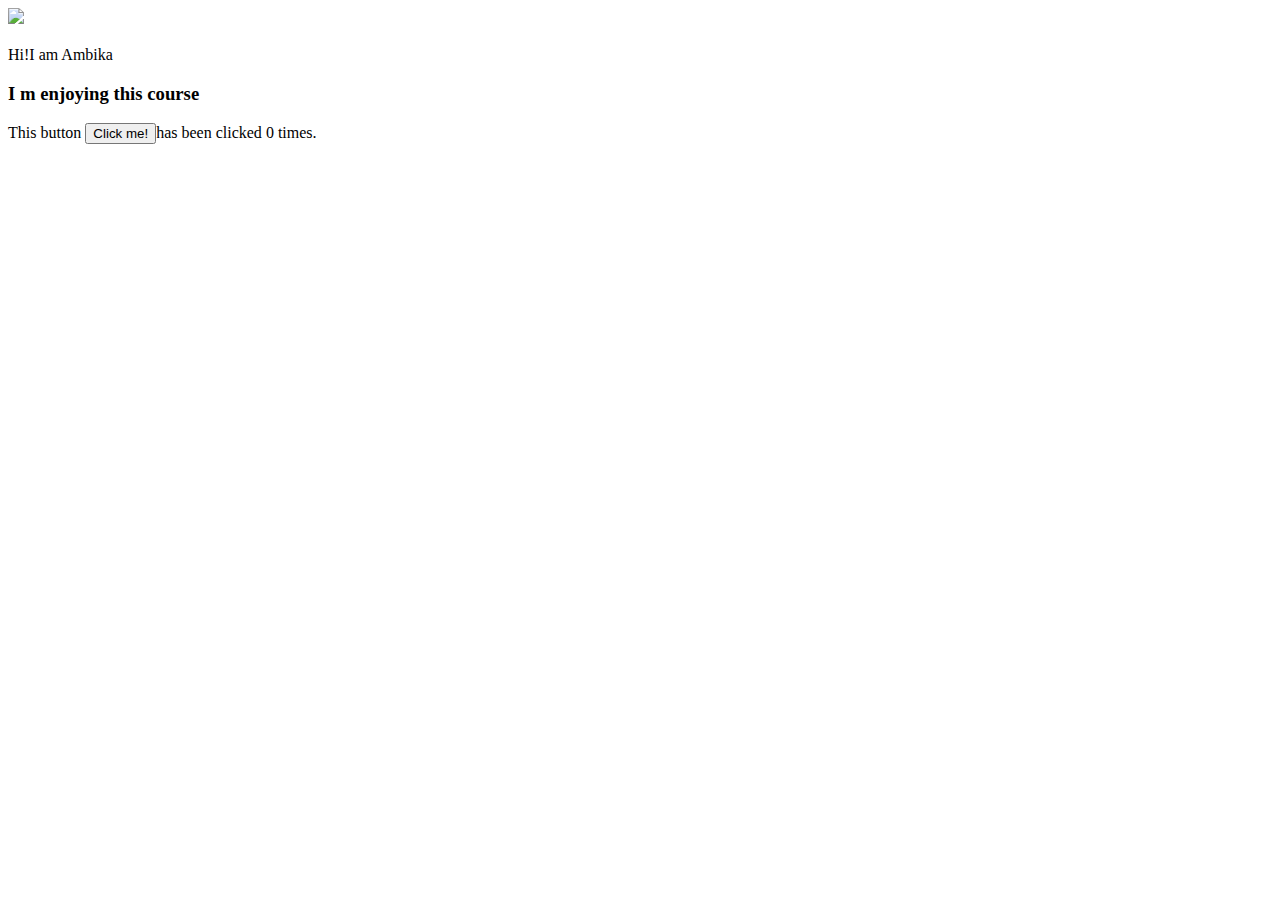
==== ui/index.html @ 3cd0e0b9 "[imad-console] Updates ui/index.html" ====
<!doctype html>
<html>
    <head>
        <link href="/ui/style.css" rel="stylesheet" />
    </head>
    <body>
        <div class= "container">
        <div  class="center">
            <img id ='madi' src="https://scontent.fccu5-1.fna.fbcdn.net/v/t1.0-0/cp0/e15/q65/p320x320/19642645_486100971732786_3409662967587838495_n.jpg?efg=eyJpIjoiYiJ9&amp;oh=8b4a8f47a18b318f3ea8dd4e4f8c5125&amp;oe=5A21A026"" class="img-medium"/>
        </div>
        <br>
        <div id='main-text' class="center text-big bold">
            Hi!I am Ambika
            <h3>I m enjoying this course</h3>
        </div>
        </div>
        <div class="footer">
        This button <button id ="counter">Click me!</button>has been clicked <span id="count">0 </span>times.
        
        <script type="text/javascript" src="/ui/main.js">
        </script>
    </body>
</html>
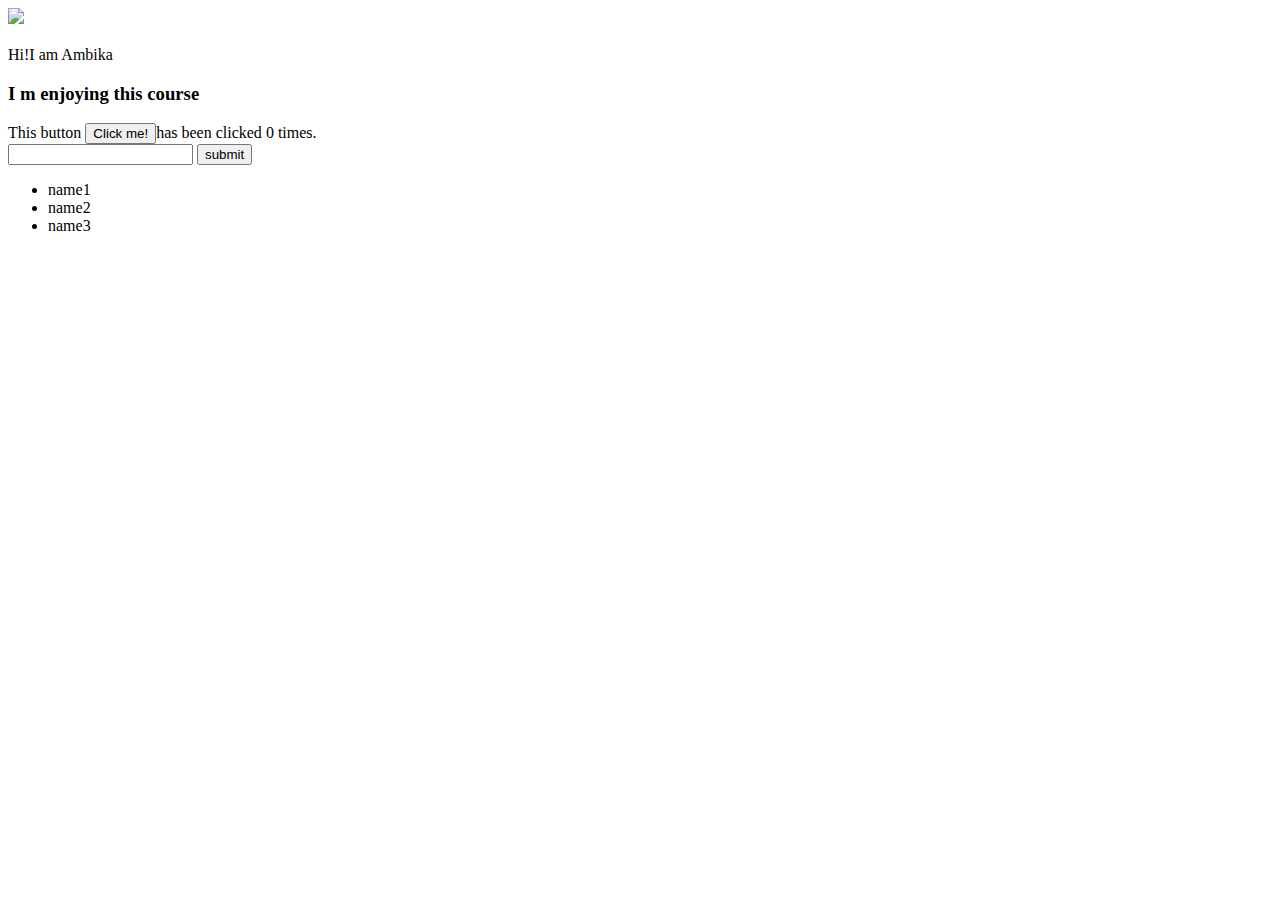
==== commit 4ba0184f: "[imad-console] Updates ui/index.html" ====
--- a/ui/index.html
+++ b/ui/index.html
@@ -6,7 +6,7 @@
     <body>
         <div class= "container">
         <div  class="center">
-            <img id ='madi' src="https://scontent.fccu5-1.fna.fbcdn.net/v/t1.0-0/cp0/e15/q65/p320x320/19642645_486100971732786_3409662967587838495_n.jpg?efg=eyJpIjoiYiJ9&amp;oh=8b4a8f47a18b318f3ea8dd4e4f8c5125&amp;oe=5A21A026"" class="img-medium"/>
+            <img id ='madi' src="https://scontent.fccu5-1.fna.fbcdn.net/v/t1.0-0/cp0/e15/q65/p320x320/19642645_486100971732786_3409662967587838495_n.jpg?efg=eyJpIjoiYiJ9&amp;oh=8b4a8f47a18b318f3ea8dd4e4f8c5125&amp;oe=5A21A026" class="img-medium"/>
         </div>
         <br>
         <div id='main-text' class="center text-big bold">
@@ -14,10 +14,17 @@
             <h3>I m enjoying this course</h3>
         </div>
         </div>
+        
         <div class="footer">
         This button <button id ="counter">Click me!</button>has been clicked <span id="count">0 </span>times.
-        
-        <script type="text/javascript" src="/ui/main.js">
-        </script>
+        <br/>
+        <input type ="text" id ="name"></input>
+        <input type ="submit" value="submit"></input>
+        <ul>
+            <li>name1</li>
+            <li>name2</li>
+            <li>name3</li>
+        </ul>
+        </div>
     </body>
 </html>
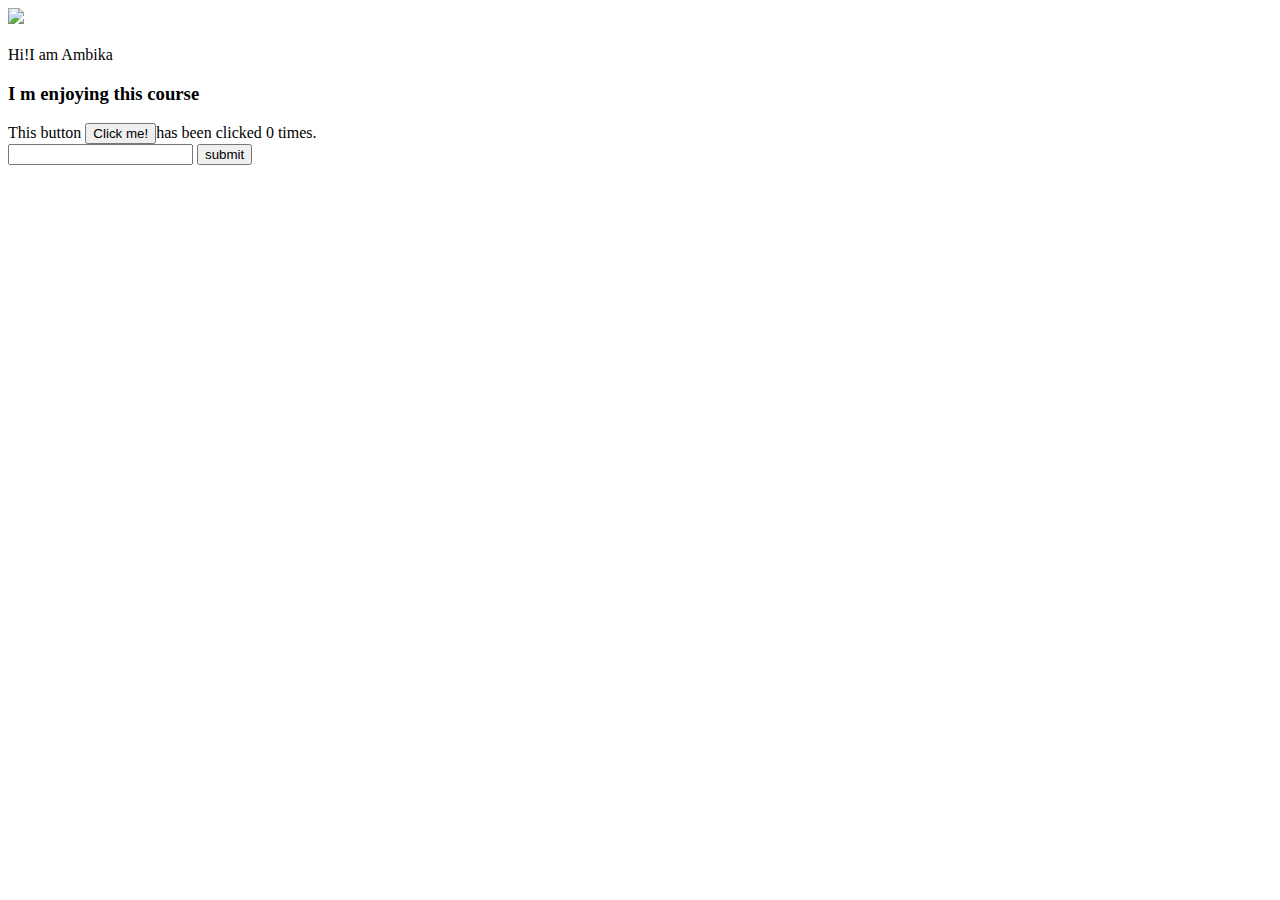
==== commit 49e50c08: "[imad-console] Updates ui/index.html" ====
--- a/ui/index.html
+++ b/ui/index.html
@@ -19,11 +19,8 @@
         This button <button id ="counter">Click me!</button>has been clicked <span id="count">0 </span>times.
         <br/>
         <input type ="text" id ="name"></input>
-        <input type ="submit" value="submit"></input>
-        <ul>
-            <li>name1</li>
-            <li>name2</li>
-            <li>name3</li>
+        <input type ="submit" value="submit" id="submit_btn"></input>
+        <ul id = "namelist">
         </ul>
         </div>
     </body>
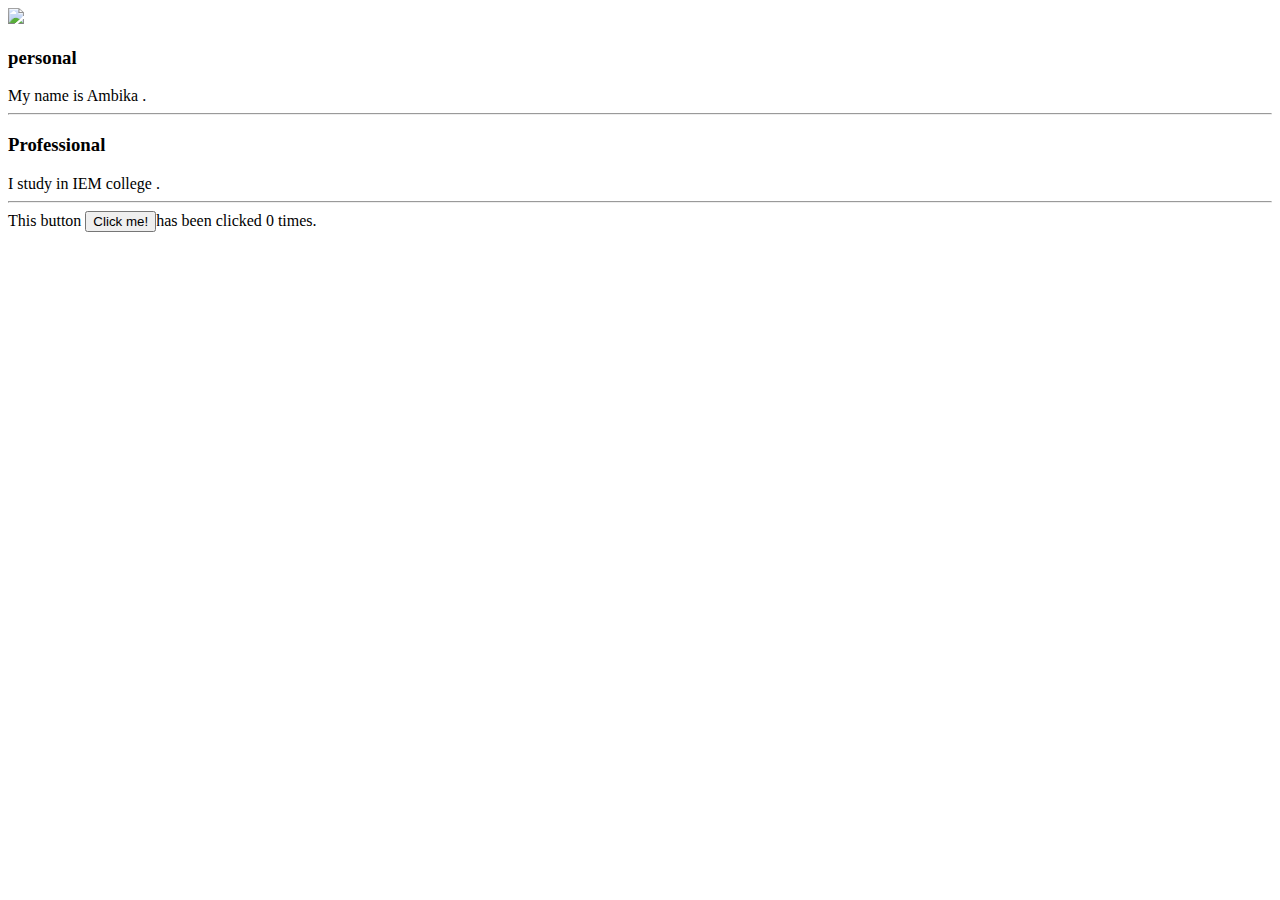
==== commit 830bedec: "[imad-console] Updates ui/index.html" ====
--- a/ui/index.html
+++ b/ui/index.html
@@ -8,20 +8,21 @@
         <div  class="center">
             <img id ='madi' src="https://scontent.fccu5-1.fna.fbcdn.net/v/t1.0-0/cp0/e15/q65/p320x320/19642645_486100971732786_3409662967587838495_n.jpg?efg=eyJpIjoiYiJ9&amp;oh=8b4a8f47a18b318f3ea8dd4e4f8c5125&amp;oe=5A21A026" class="img-medium"/>
         </div>
-        <br>
-        <div id='main-text' class="center text-big bold">
-            Hi!I am Ambika
-            <h3>I m enjoying this course</h3>
+    <h3>personal</h3>
+    <div>
+        My name is Ambika .
+    </div>
+    <hr/>
+    <h3>Professional</h3>
+    <div>
+        I study in IEM college .
+    </div>
+    <hr/>
+        <div class="footer">
+        This button <button id ="counter">Click me!</button>has been clicked <span id="count">0 </span>times.
         </div>
         </div>
-        
-        <div class="footer">
-        This button <button id ="counter">Click me!</button>has been clicked <span id="count">0 </span>times.
-        <br/>
-        <input type ="text" id ="name"></input>
-        <input type ="submit" value="submit" id="submit_btn"></input>
-        <ul id = "namelist">
-        </ul>
-        </div>
+        <script type ="text/javascript" src="/ui/main.js">
+        </script>
     </body>
 </html>
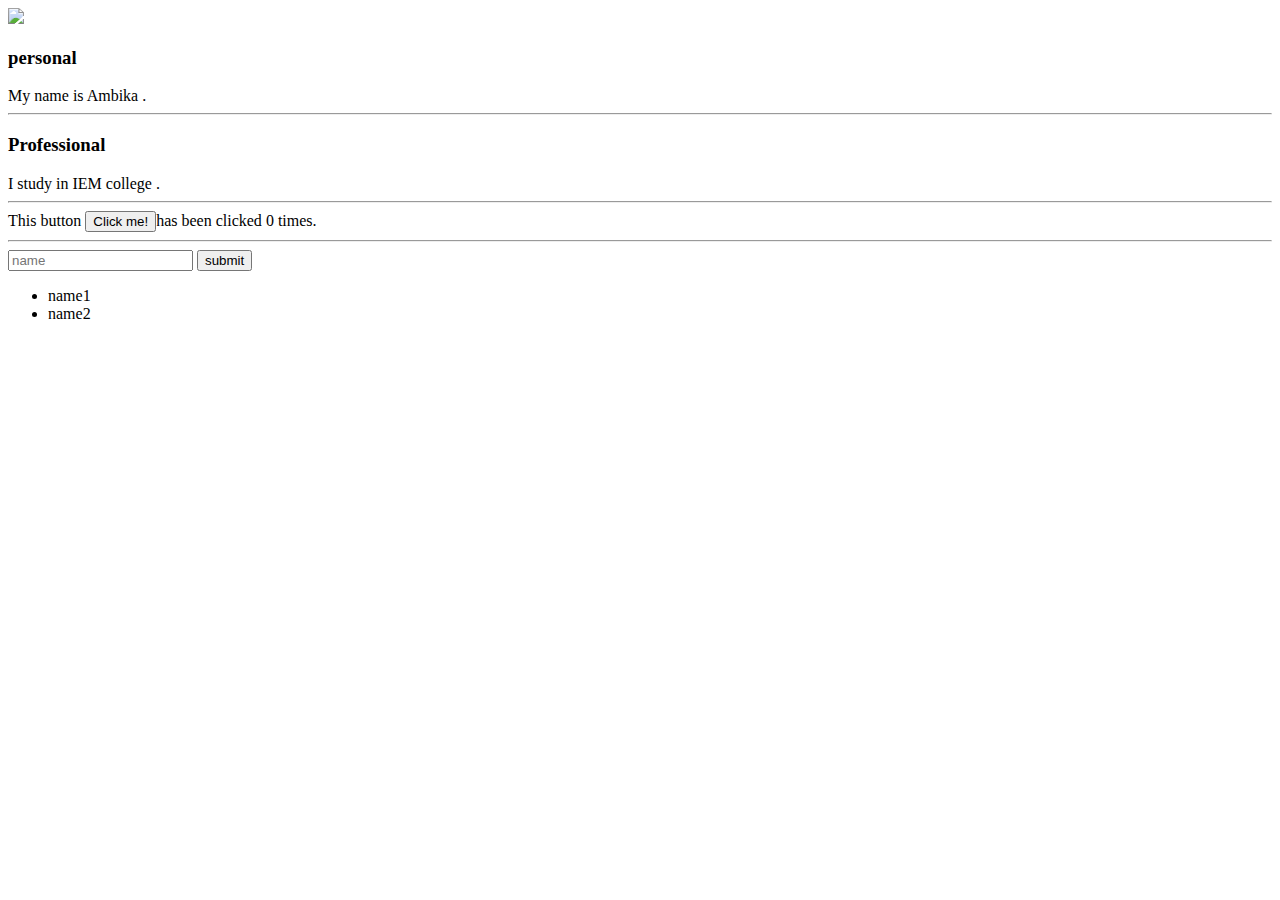
==== commit e952ce24: "[imad-console] Updates ui/index.html" ====
--- a/ui/index.html
+++ b/ui/index.html
@@ -20,6 +20,13 @@
     <hr/>
         <div class="footer">
         This button <button id ="counter">Click me!</button>has been clicked <span id="count">0 </span>times.
+        <hr/>
+        <input type="text" id="name" placeholder="name">
+        <input type="submit" value="submit">
+        <ul>
+            <li>name1</li>
+            <li>name2</li>
+        </ul>
         </div>
         </div>
         <script type ="text/javascript" src="/ui/main.js">
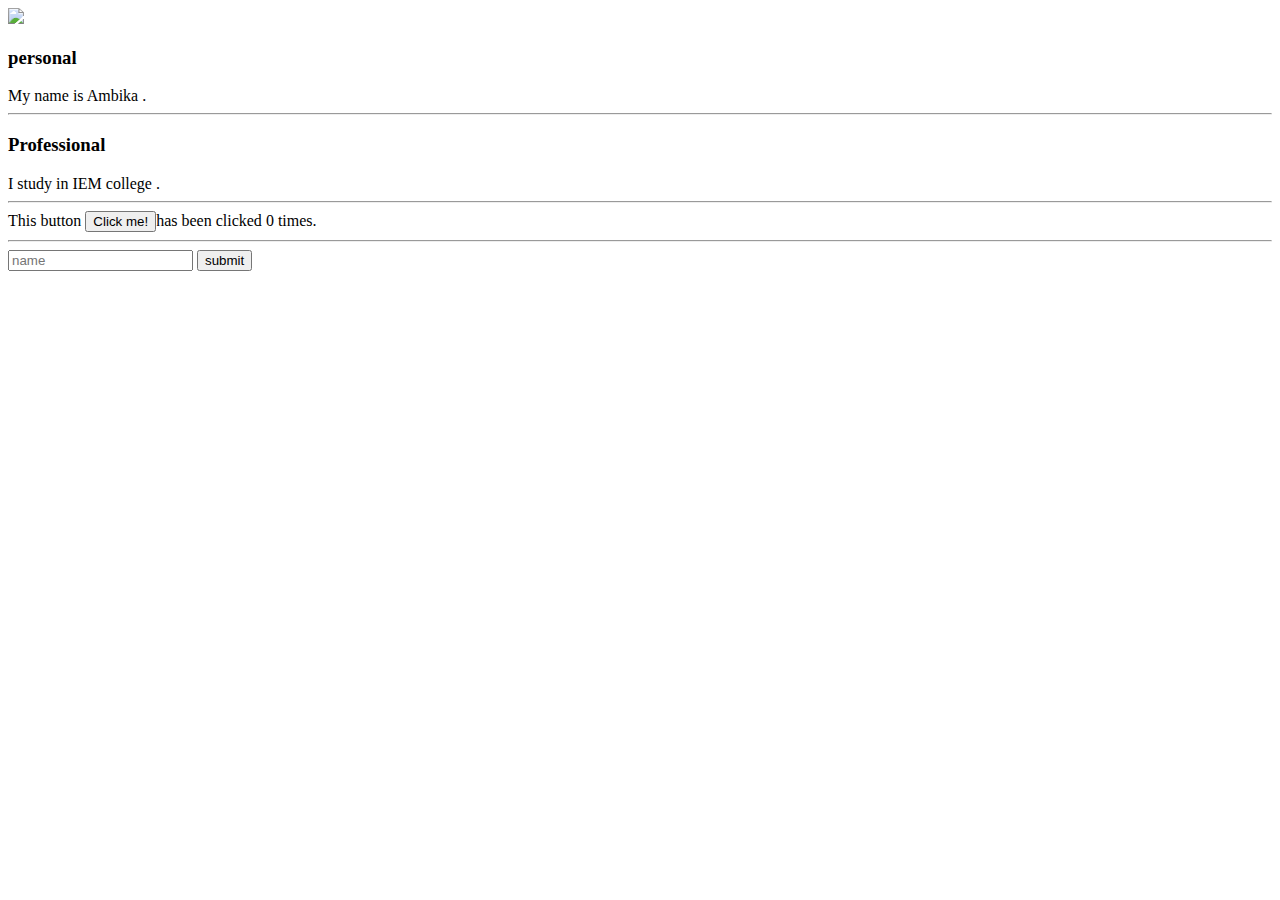
==== commit 76f702dc: "[imad-console] Updates ui/index.html" ====
--- a/ui/index.html
+++ b/ui/index.html
@@ -22,10 +22,8 @@
         This button <button id ="counter">Click me!</button>has been clicked <span id="count">0 </span>times.
         <hr/>
         <input type="text" id="name" placeholder="name">
-        <input type="submit" value="submit">
-        <ul>
-            <li>name1</li>
-            <li>name2</li>
+        <input type="submit" value="submit" id="submit_btn">
+        <ul id ="namelist">
         </ul>
         </div>
         </div>
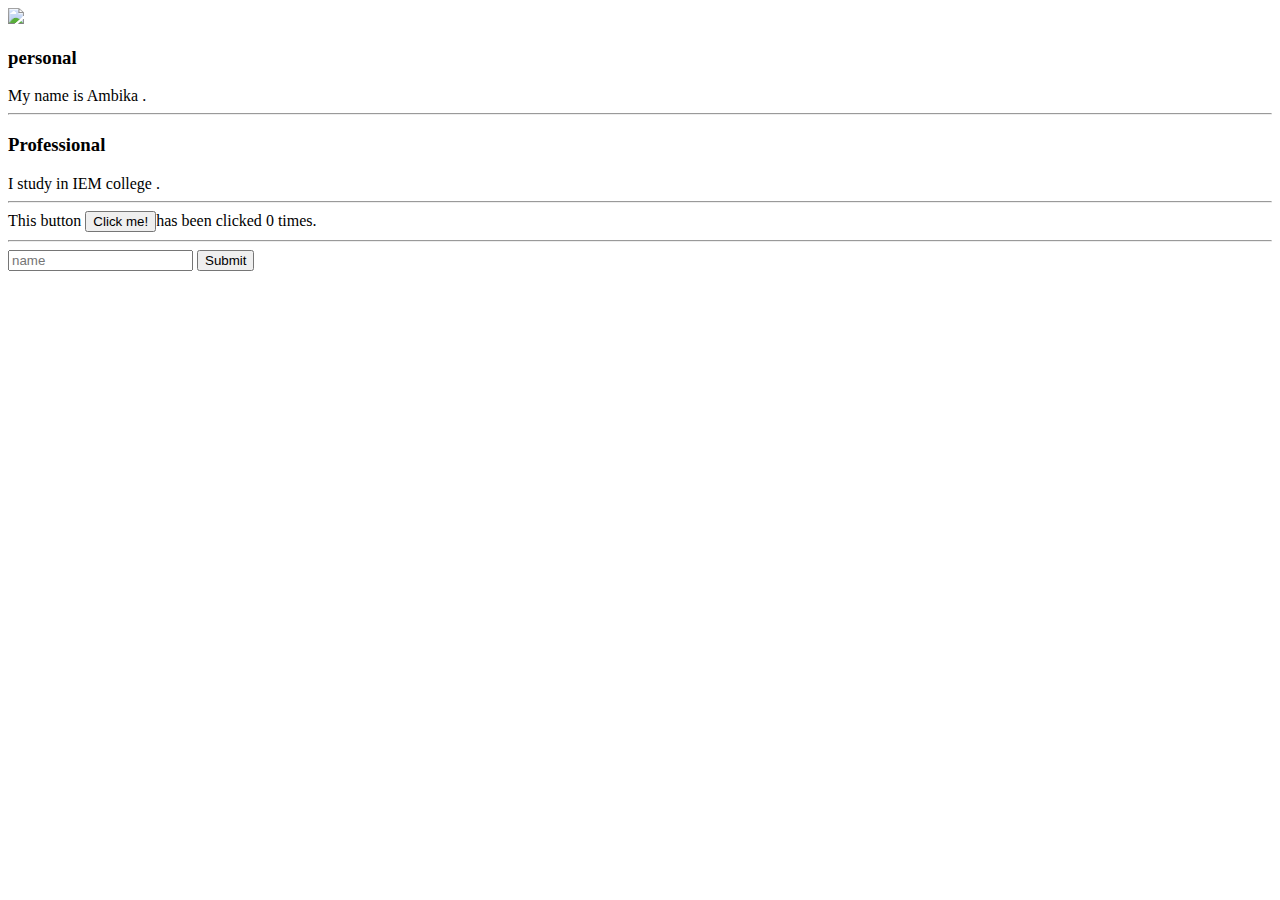
==== commit 8b1d511c: "Update index.html" ====
--- a/ui/index.html
+++ b/ui/index.html
@@ -22,9 +22,10 @@
         This button <button id ="counter">Click me!</button>has been clicked <span id="count">0 </span>times.
         <hr/>
         <input type="text" id="name" placeholder="name">
-        <input type="submit" value="submit" id="submit_btn">
-        <ul id ="namelist">
-        </ul>
+        <input type="submit" value="Submit" id="submit_btn">
+           <ul id="namelist">
+              
+           </ul>
         </div>
         </div>
         <script type ="text/javascript" src="/ui/main.js">
